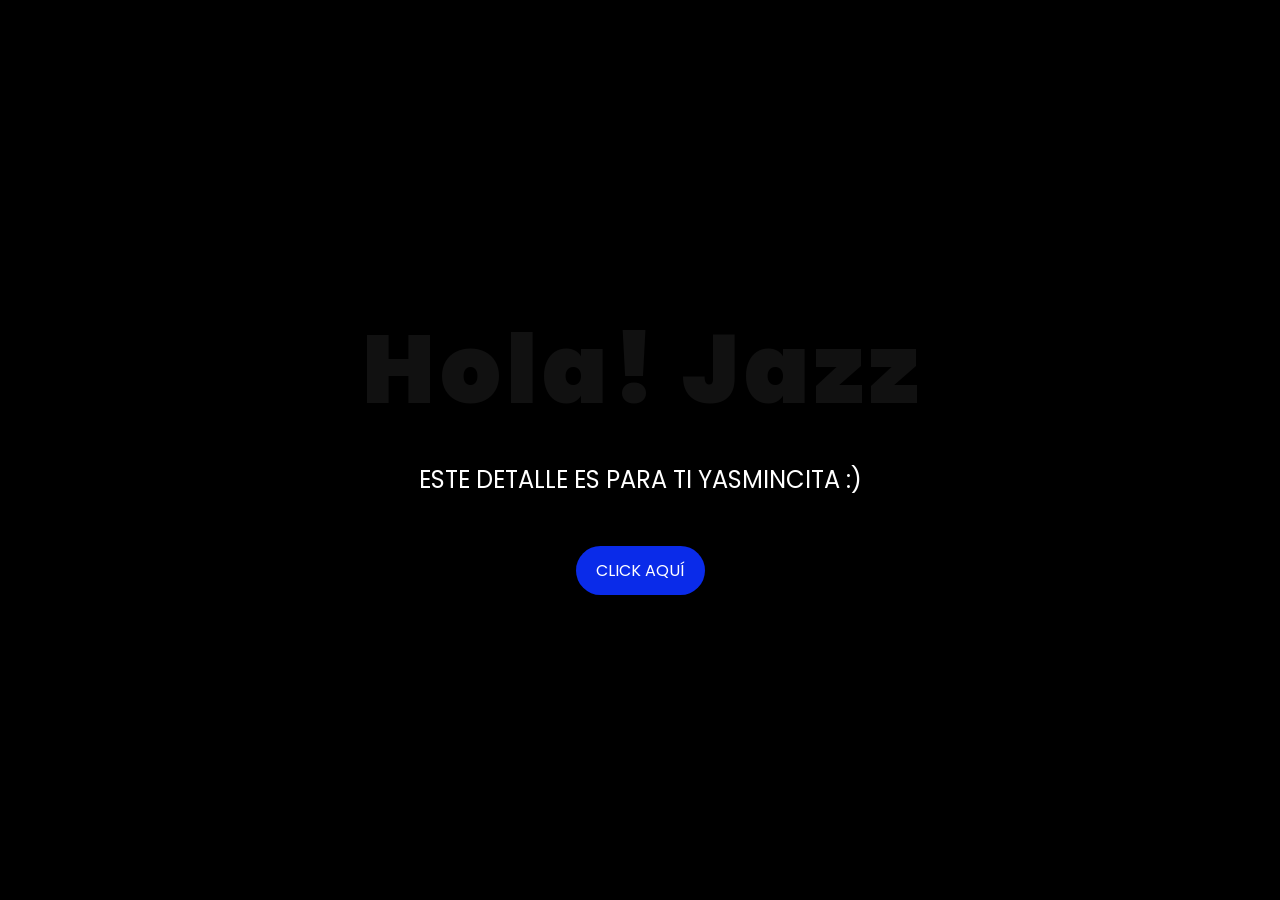
==== index.html @ 043dde9b "Subida correcta de FlowerWeb" ====
<!DOCTYPE html>
<html lang="es">

<head>
    <meta charset="UTF-8">
    <meta http-equiv="X-UA-Compatible" content="IE=edge">
    <meta name="viewport" content="width=device-width, initial-scale=1.0">
    <link rel="stylesheet" href="css/style.css">
    <link rel="icon" href="img/flowers.png" type="image/x-icon">
    <title>Flowers</title>
</head>

<body>
    <div class="greetings">
        <span>H</span>
        <span>o</span>
        <span>l</span>
        <span>a</span>
        <span>!</span>
        <span>&nbsp;</span>
        <span>J</span>
        <span>a</span>
        <span>z</span>
        <span>z</span>
    </div>

    <div class="description">
        <span>ESTE DETALLE ES PARA TI YASMINCITA :)</span>
    </div>

    <div class="button">
        <button class="botones">
            <a href="flower.html" style="color: #fff;">CLICK AQUÍ</a>
        </button>
    </div>
</body>

</html>
---- css/style.css ----
@import url('https://fonts.googleapis.com/css2?family=Poppins:ital,wght@0,500;1,900&display=swap');

*{
    font-family: 'Poppins', cursive;
    margin: 0;
    padding: 0;
    box-sizing: border-box;
}

body{
    color: azure;
    width: 100%;
    min-height: 100vh;
    display: flex;
    flex-direction: column;
    align-items: center;
    justify-content: center;
    background-color: black;
    text-align: center;
    padding: 20px;
}

.botones{
    padding: 9px;
    border-radius: 80px;
    background-color: transparent;
    border: none;
    margin-top: 20px;
}

.botones a{
    background-color: #0a2be9;
    padding: 12px 20px;
    border-radius: 80px;
    text-decoration: none;
    color: #fff;
    display: inline-block;
    transition: 0.3s ease;
}

.botones a:hover{
    background-color: rgb(50, 194, 194);
    transform: scale(1.05);
}

.greetings{
    font-size: 6rem;
    font-weight: 900;
    display: flex;
    flex-wrap: wrap;
    justify-content: center;
    gap: 5px;
}

.greetings > span{
    display: inline-block;
    color: #111;
    animation: glow-sequence 2.5s linear infinite;
}

/* EFECTO SECUENCIAL DE IZQUIERDA A DERECHA */
.greetings > span:nth-child(1){ animation-delay: 0s; }
.greetings > span:nth-child(2){ animation-delay: 0.2s; }
.greetings > span:nth-child(3){ animation-delay: 0.4s; }
.greetings > span:nth-child(4){ animation-delay: 0.6s; }
.greetings > span:nth-child(5){ animation-delay: 0.8s; }
.greetings > span:nth-child(6){ animation-delay: 1s; }
.greetings > span:nth-child(7){ animation-delay: 1.2s; }
.greetings > span:nth-child(8){ animation-delay: 1.4s; }
.greetings > span:nth-child(9){ animation-delay: 1.6s; }

@keyframes glow-sequence {
    0%, 100%{
        color: #111;
        text-shadow: none;
    }
    20%{
        color: #fff;
        text-shadow:
            0 0 10px #39c6d6,
            0 0 20px #39c6d6,
            0 0 40px #39c6d6,
            0 0 80px #39c6d6;
    }
    40%{
        color: #fff;
        text-shadow:
            0 0 10px #39c6d6,
            0 0 20px #39c6d6,
            0 0 40px #39c6d6,
            0 0 80px #39c6d6;
    }
    60%, 80%{
        color: #111;
        text-shadow: none;
    }
}

.description{
    font-size: 1.5rem;
    margin-top: 20px;
    margin-bottom: 20px;
    color: white;
}

.button a{
    text-decoration: none;
    font-size: 1rem;
    color: #111;
}

/* RESPONSIVE */
@media screen and (max-width: 768px){
    .greetings{
        font-size: 4rem;
        gap: 3px;
    }

    .description{
        font-size: 1.2rem;
    }
}

@media screen and (max-width: 574px){
    .greetings{
        font-size: 3rem;
        font-weight: 800;
        text-align: center;
    }

    .description{
        font-size: 1rem;
    }

    .button a{
        font-size: 1rem;
    }
}
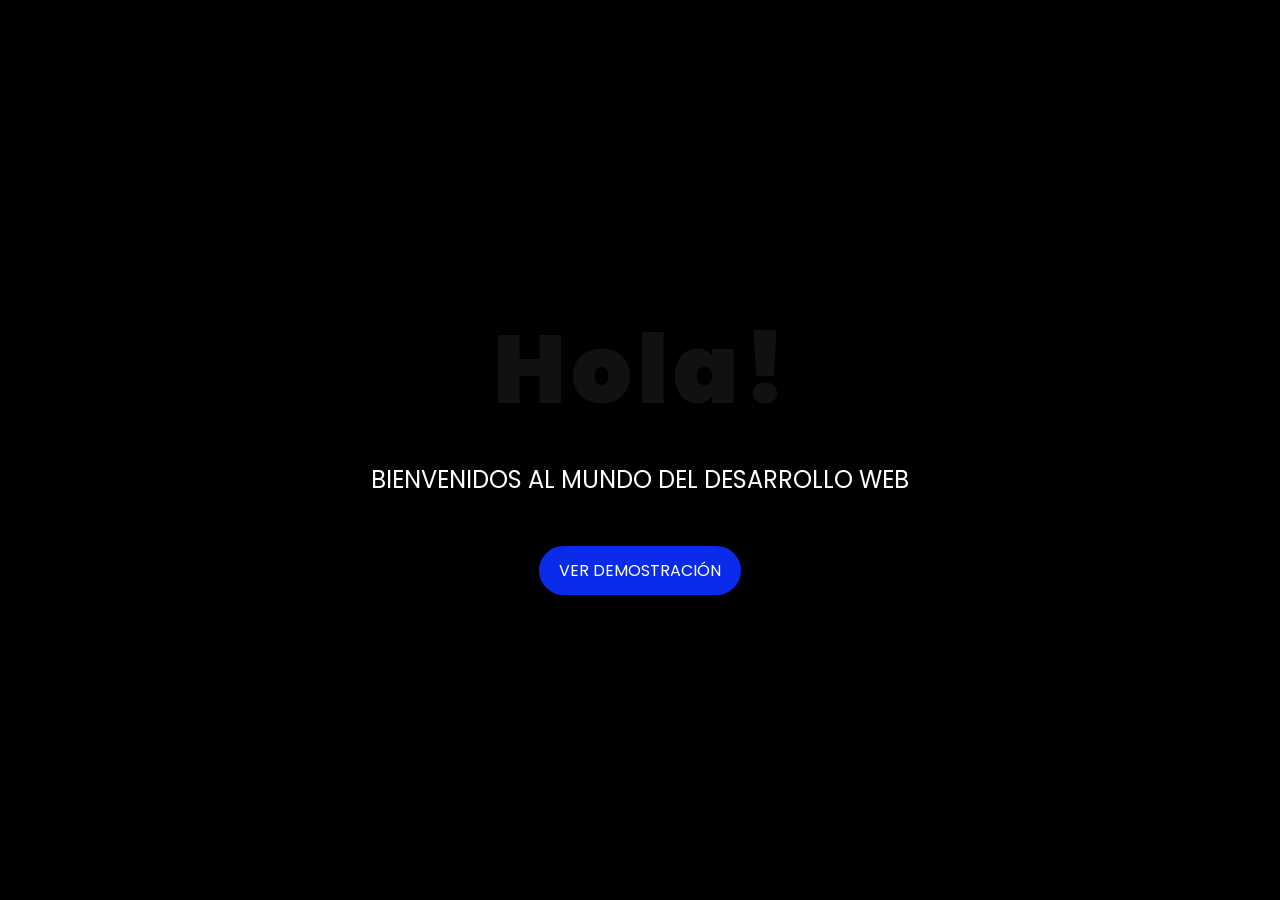
==== commit b6b4f96e: "[ADD] modificacion demostración" ====
--- a/index.html
+++ b/index.html
@@ -7,7 +7,7 @@
     <meta name="viewport" content="width=device-width, initial-scale=1.0">
     <link rel="stylesheet" href="css/style.css">
     <link rel="icon" href="img/flowers.png" type="image/x-icon">
-    <title>Flowers</title>
+    <title>Demostración Web</title>
 </head>
 
 <body>
@@ -17,20 +17,17 @@
         <span>l</span>
         <span>a</span>
         <span>!</span>
-        <span>&nbsp;</span>
-        <span>J</span>
-        <span>a</span>
-        <span>z</span>
-        <span>z</span>
     </div>
 
     <div class="description">
-        <span>ESTE DETALLE ES PARA TI YASMINCITA :)</span>
+        <span>BIENVENIDOS AL MUNDO DEL DESARROLLO WEB</span>
     </div>
 
     <div class="button">
         <button class="botones">
-            <a href="flower.html" style="color: #fff;">CLICK AQUÍ</a>
+            <a href="flower.html" style="color: #fff;">
+                VER DEMOSTRACIÓN
+            </a>
         </button>
     </div>
 </body>
